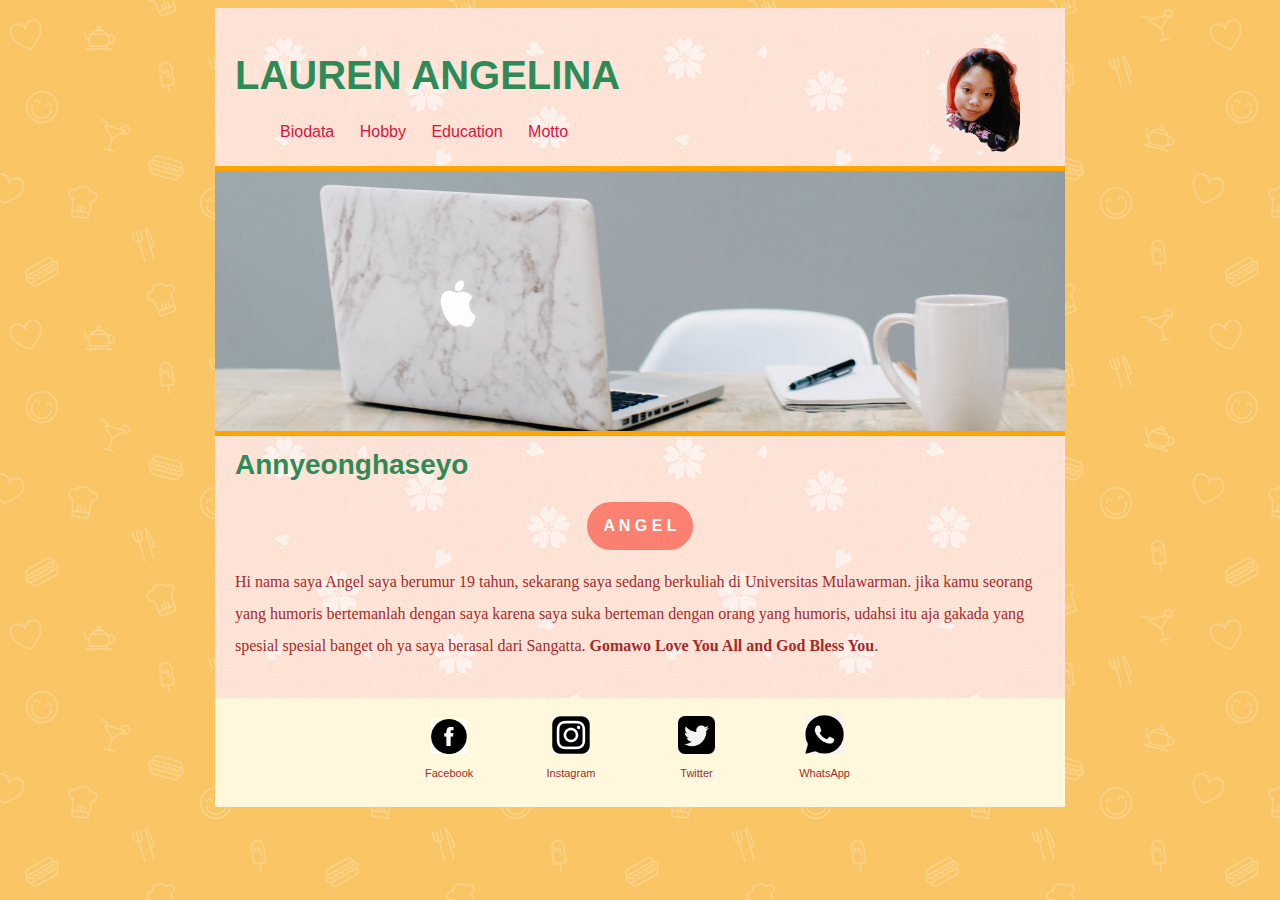
==== index.html @ 0234550f "Add files via upload" ====
<!DOCTYPE html>
<html>
    <head>
        <title>Portofolio Lauren Angelina</title>
        <link rel="stylesheet" href="style.css">
<style>
body {
    background-image: url(food.png);
    background-size: 300px;
    background-attachment: fixed;
}
</style>
</head>
<body>
<div class="container">
<div class ="header">
     <img src="mee.jpg"/>
        <h1 class="judul">LAUREN ANGELINA</h1>
        <ul>
        <li><a href="tambahan/Biodata.html">Biodata</a></li>
        <li><a href="tambahan/Hobby.html">Hobby</a></li>
        <li><a href="tambahan/Education.html">Education</a></li>
        <li><a href="tambahan/Motto.html">Motto</a></li>
        </ul>
</div>
<div class="hero"></div>
<div class="conten">
        <h2>Annyeonghaseyo</h2>
        <p class="lengkap"><a href="tambahan/ANGEL.html">A N G E L</a></p>

        <p>Hi nama saya Angel saya berumur 19 tahun, sekarang saya sedang berkuliah di Universitas Mulawarman. jika kamu seorang yang humoris bertemanlah dengan saya karena saya suka berteman dengan orang yang humoris, udahsi itu aja gakada yang spesial spesial banget oh ya saya berasal dari Sangatta. <b>Gomawo Love You All and God Bless You</b>.</p>
 </div>
<div class="footer">
<footer>
<ul>
<p class="contact">
    <li><a href="https://m.facebook.com/lauren.angelina8?ref=bookmarks" target="_blank"><img src="fb.png"><p>Facebook</p></a></li>
    <li><a href="https://www.instagram.com/itsenjll/?hl=id" target="_blank"><img src="ig.png"><p>Instagram</p></a></li>
    <li><a href="https://mobile.twitter.com/angelarn_" target="_blank"><img src="tw.jpg"><p>Twitter</p></a></li>
    <li><a href="https://api.whatsapp.com/send?phone=6282255089782" target="_blank""><img src="wa.jpg"><p>WhatsApp</p></a></li>
</p>
</ul>
</footer>
</div>
</body>
</div>
</div>
</body>
</html>
---- style.css ----
body{
    line-height: 1;
}
ol, ul {
    list-style: none;
}
blockquote,q{
    quotes: none;
}
blockquote :before, blockquote :after,
q::before, q :after {
    content: '';
    content: none;
}
table{
    border-collapse: collapse;
    border-spacing: 0;
}

/*style*/

body{
    font-family: 'Lucida Sans', 'Lucida Sans Regular', 'Lucida Grande', 'Lucida Sans Unicode', Geneva, Verdana, sans-serif; 
    color: seagreen;

}
.container {
    width: 850px;
    margin:auto;
    background-image: url(sakura.png);
}

.header{
    padding: 20px;
    padding-bottom: 10px;
}

.header img {
    width: 110px;
    float: right;
    margin: 6px;
}

.header .judul {
    font-size: 40px;
    font-weight: bold;
}

.header ul li{
    display: inline-block;
    margin-top: 2px;
    margin-right: 11px;
}

.header a{
    text-decoration: none;
    color: crimson;
    padding: 5px;
}

.header a:hover {
    background-color : silver;
    color: brown;
}

.hero {
    height: 260px;
    background-image: url(laptop.jpg);
    background-size: cover;
    background-position: 0 -700px;
    border-top: 5px solid orange;
    border-bottom: 5px solid orange;
}

.conten {
    padding: 20px;

}

.conten a {
    display: inline-block;
    color: white;
    font-weight: 700;
    background: salmon;
    padding: 0.5em 1em;
    border-radius: 40px;
    margin: 0 1em;
    transition: 0.3s;
    text-decoration: none;

}

.conten h2 {
    font-size: 28px;
    margin-top: -5px;
}

.conten .lengkap {
    font-weight: bold;
    font-family: Verdana, Geneva, Tahoma, sans-serif;
    text-align: center;
}

.conten p {
    font-family: Cambria, Cochin, Georgia, Times, 'Times New Roman', serif;
    line-height: 2;
    font-size: 16px;
    color: brown;
}

.footer{
    background-color: cornsilk;
    padding: 1px;
}

.footer ul{
    max-width: 500px;
    margin: 1em auto;
    padding: 0;
    text-align: center;
    display: flex;
    flex-direction: row;
}

.footer ul li {
    list-style: none;
    align-self: flex-end;
}

.footer ul li a {
    text-decoration: none;
    color: brown;
    font-size: 11px;
}

img {
    width: 30%;
}
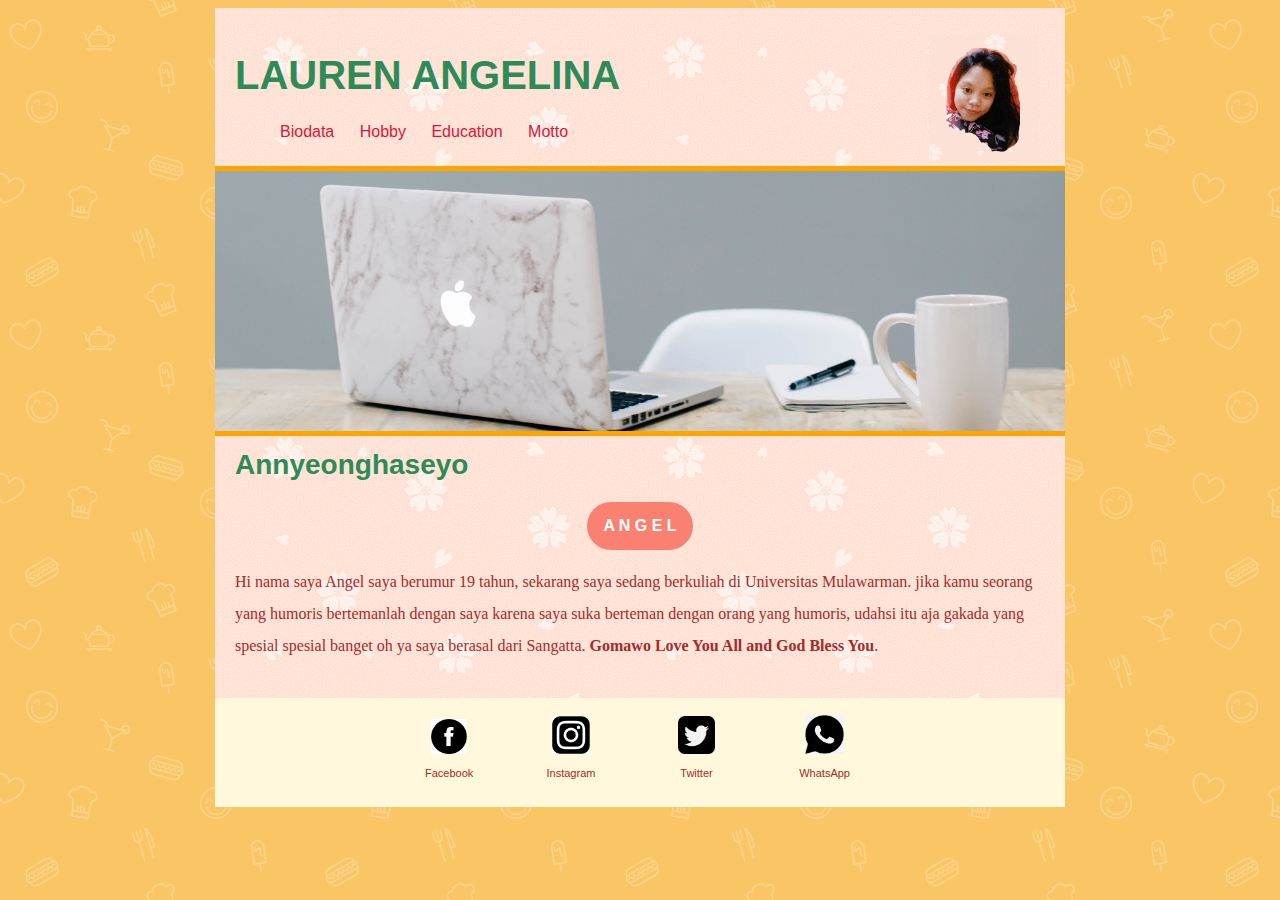
==== commit c53f682a: "Update index.html" ====
--- a/index.html
+++ b/index.html
@@ -17,16 +17,16 @@
      <img src="mee.jpg"/>
         <h1 class="judul">LAUREN ANGELINA</h1>
         <ul>
-        <li><a href="tambahan/Biodata.html">Biodata</a></li>
-        <li><a href="tambahan/Hobby.html">Hobby</a></li>
-        <li><a href="tambahan/Education.html">Education</a></li>
-        <li><a href="tambahan/Motto.html">Motto</a></li>
+        <li><a href="Biodata.html">Biodata</a></li>
+        <li><a href="Hobby.html">Hobby</a></li>
+        <li><a href="Education.html">Education</a></li>
+        <li><a href="Motto.html">Motto</a></li>
         </ul>
 </div>
 <div class="hero"></div>
 <div class="conten">
         <h2>Annyeonghaseyo</h2>
-        <p class="lengkap"><a href="tambahan/ANGEL.html">A N G E L</a></p>
+        <p class="lengkap"><a href="ANGEL.html">A N G E L</a></p>
 
         <p>Hi nama saya Angel saya berumur 19 tahun, sekarang saya sedang berkuliah di Universitas Mulawarman. jika kamu seorang yang humoris bertemanlah dengan saya karena saya suka berteman dengan orang yang humoris, udahsi itu aja gakada yang spesial spesial banget oh ya saya berasal dari Sangatta. <b>Gomawo Love You All and God Bless You</b>.</p>
  </div>
@@ -46,4 +46,4 @@
 </div>
 </div>
 </body>
-</html>+</html>
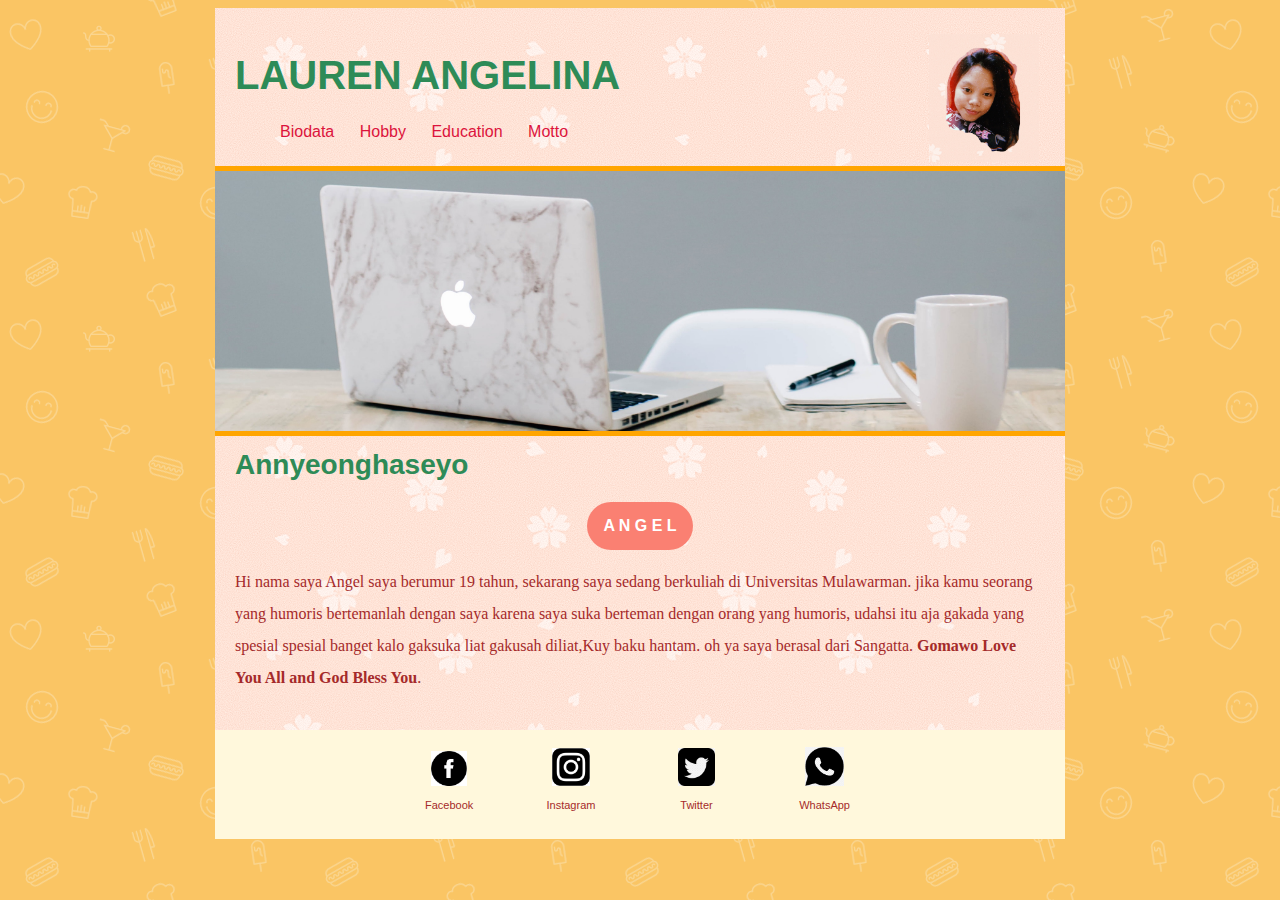
==== commit dacfd5a9: "Update index.html" ====
--- a/index.html
+++ b/index.html
@@ -28,7 +28,7 @@
         <h2>Annyeonghaseyo</h2>
         <p class="lengkap"><a href="ANGEL.html">A N G E L</a></p>
 
-        <p>Hi nama saya Angel saya berumur 19 tahun, sekarang saya sedang berkuliah di Universitas Mulawarman. jika kamu seorang yang humoris bertemanlah dengan saya karena saya suka berteman dengan orang yang humoris, udahsi itu aja gakada yang spesial spesial banget oh ya saya berasal dari Sangatta. <b>Gomawo Love You All and God Bless You</b>.</p>
+        <p>Hi nama saya Angel saya berumur 19 tahun, sekarang saya sedang berkuliah di Universitas Mulawarman. jika kamu seorang yang humoris bertemanlah dengan saya karena saya suka berteman dengan orang yang humoris, udahsi itu aja gakada yang spesial spesial banget kalo gaksuka liat gakusah diliat,Kuy baku hantam. oh ya saya berasal dari Sangatta. <b>Gomawo Love You All and God Bless You</b>.</p>
  </div>
 <div class="footer">
 <footer>
